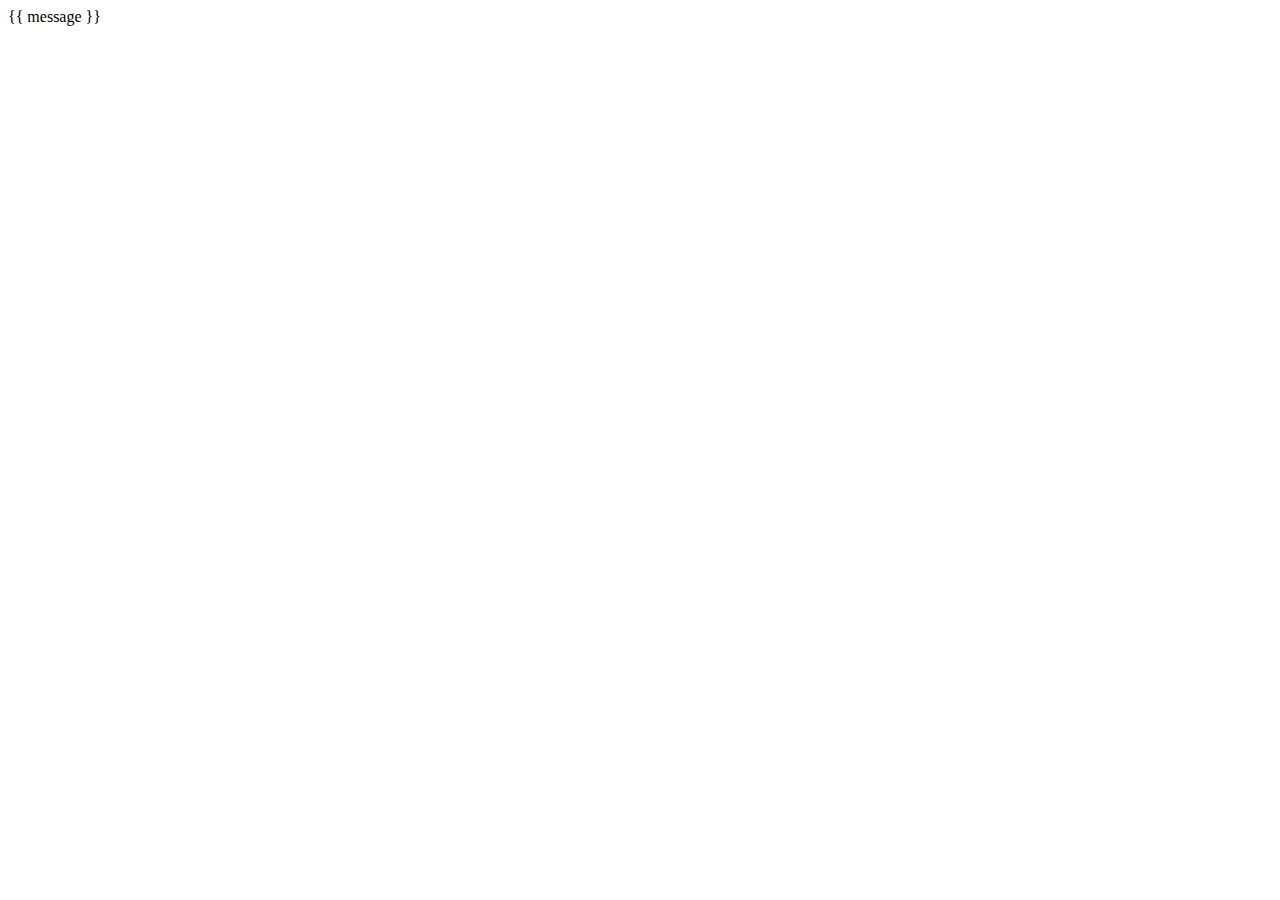
==== index.html @ bdfee8eb "Add files via upload" ====
<!DOCTYPE html>
<html>
<head>
<meta charset="utf-8">
<title>Vue 测试实例 - 菜鸟教程(runoob.com)</title>
<script src="https://unpkg.com/vue@next"></script>
</head>
<body>
<div id="hello-vue" class="demo">
  {{ message }}
</div>

<script>
const HelloVueApp = {
  data() {
    return {
      message: 'Hello Vue!!'
    }
  }
}

Vue.createApp(HelloVueApp).mount('#hello-vue')
</script>
</body>
</html>
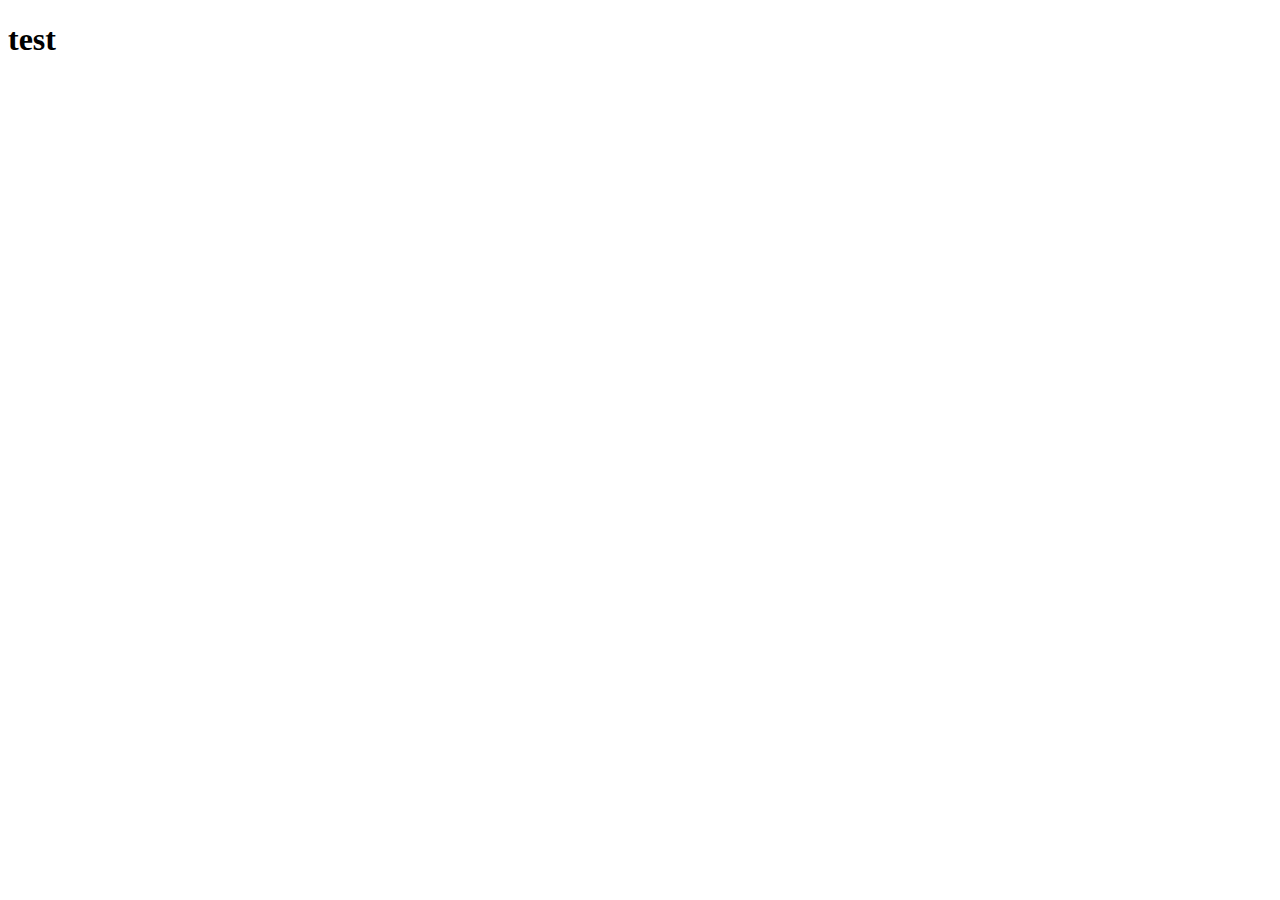
==== commit a2ff3f0c: "Add files via upload" ====
--- a/index.html
+++ b/index.html
@@ -1,25 +1,11 @@
 <!DOCTYPE html>
 <html>
-<head>
-<meta charset="utf-8">
-<title>Vue 测试实例 - 菜鸟教程(runoob.com)</title>
-<script src="https://unpkg.com/vue@next"></script>
-</head>
-<body>
-<div id="hello-vue" class="demo">
-  {{ message }}
-</div>
-
-<script>
-const HelloVueApp = {
-  data() {
-    return {
-      message: 'Hello Vue!!'
-    }
-  }
-}
-
-Vue.createApp(HelloVueApp).mount('#hello-vue')
-</script>
-</body>
-</html>+	<head>
+		<meta charset="utf-8" />
+		<title></title>
+		<link rel="stylesheet" type="text/css" href="css/Main%20style.css">
+	</head>
+	<body>
+		<h1>test</h1>
+	</body>
+</html>
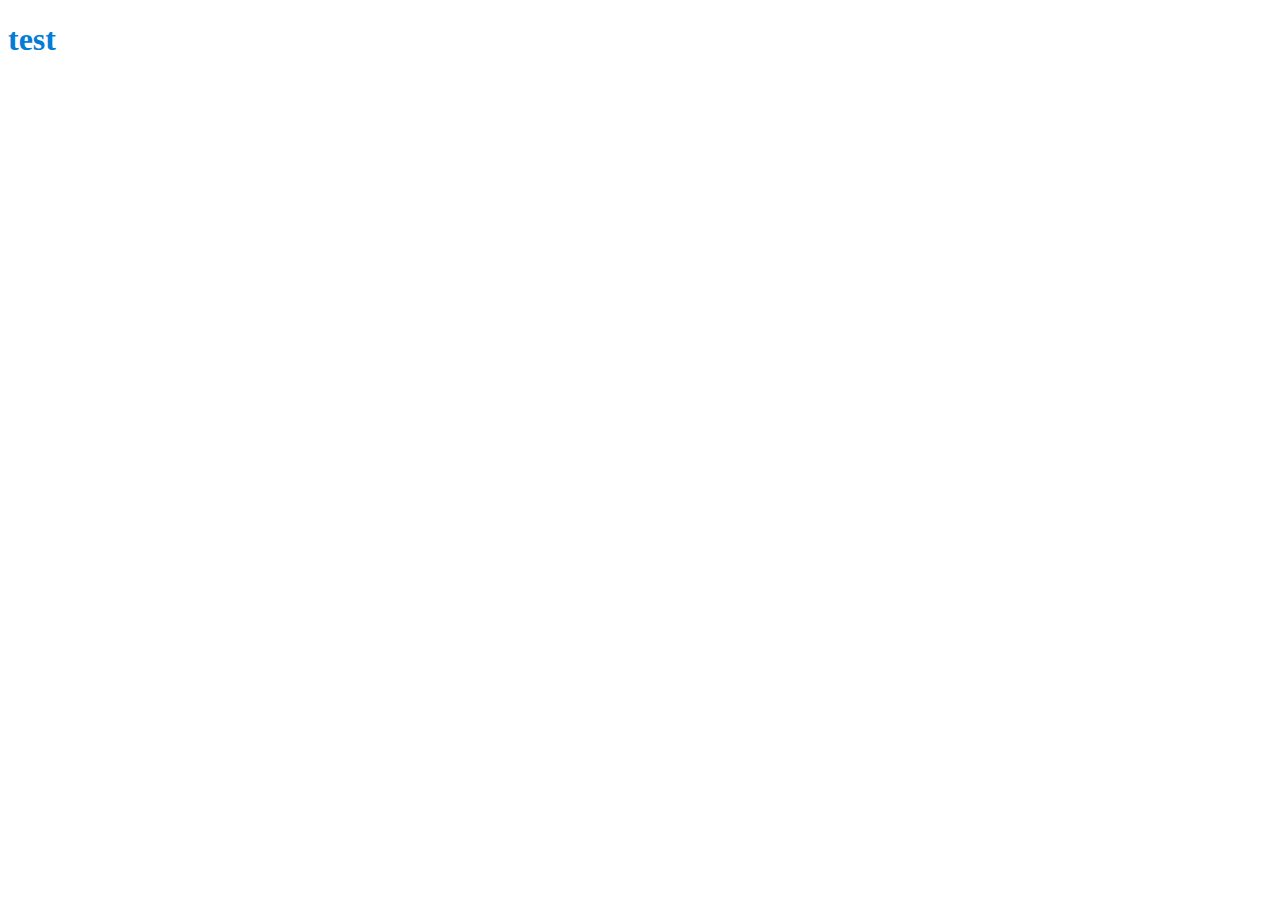
==== commit 2adee6f5: "Update index.html" ====
--- a/index.html
+++ b/index.html
@@ -3,7 +3,7 @@
 	<head>
 		<meta charset="utf-8" />
 		<title></title>
-		<link rel="stylesheet" type="text/css" href="css/Main%20style.css">
+		<link rel="stylesheet" type="text/css" href="https://XxiangSQ.github.io/css/Main style.css">
 	</head>
 	<body>
 		<h1>test</h1>
